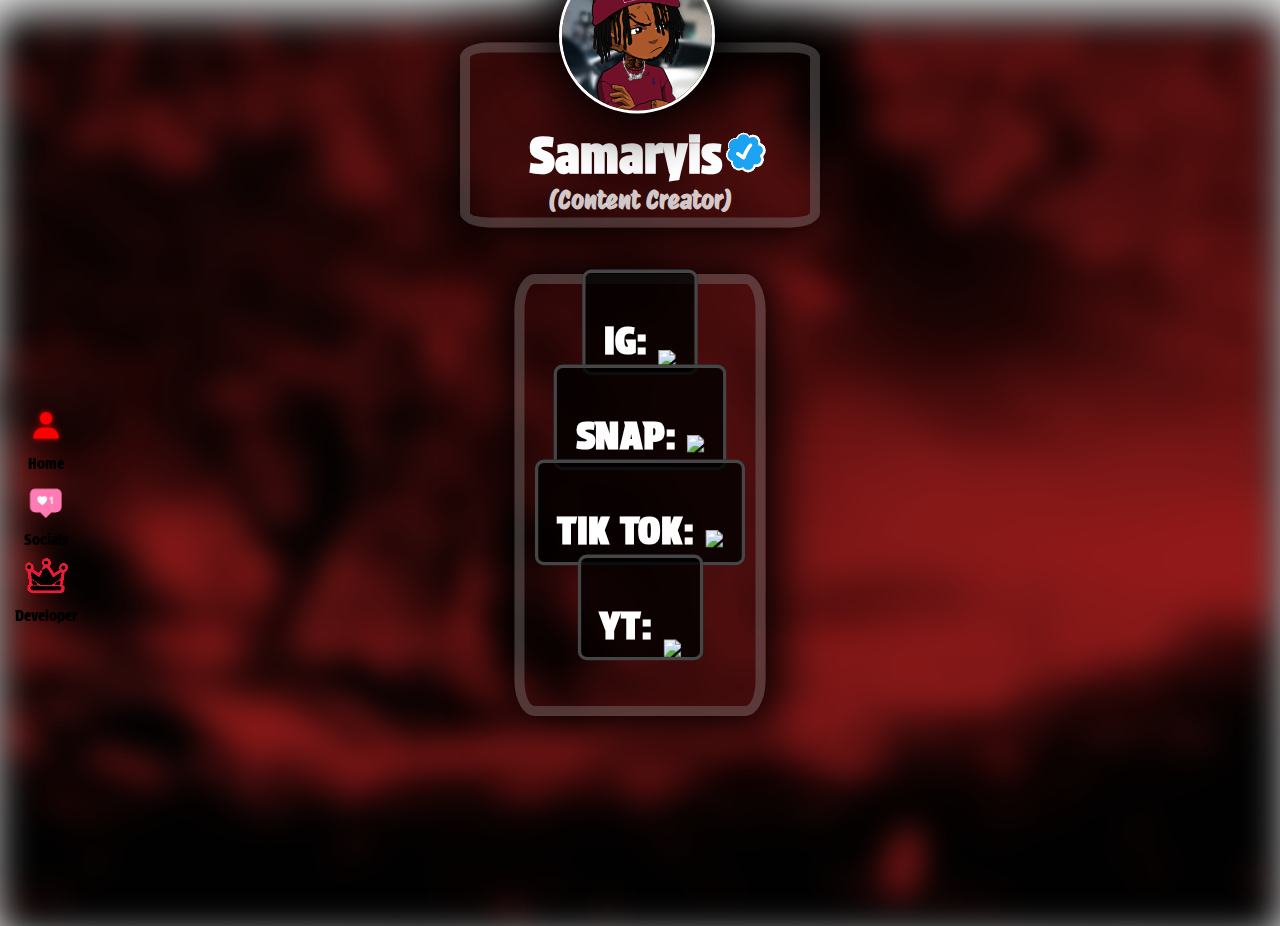
==== page3.html @ b5635322 "Add files via upload" ====
<!DOCTYPE html>
<html>
    <head>
      <title>Samaryis</title>
      <link rel="preconnect" href="https://fonts.googleapis.com">
<link rel="preconnect" href="https://fonts.gstatic.com" crossorigin>
<link href="https://fonts.googleapis.com/css2?family=Protest+Strike&display=swap" rel="stylesheet">
<link rel="preconnect" href="https://fonts.googleapis.com">
<link rel="preconnect" href="https://fonts.gstatic.com" crossorigin>
<link href="https://fonts.googleapis.com/css2?family=Protest+Riot&display=swap" rel="stylesheet">
<link rel="preconnect" href="https://fonts.googleapis.com">
<link rel="preconnect" href="https://fonts.gstatic.com" crossorigin>
<link href="https://fonts.googleapis.com/css2?family=Kanit:ital,wght@1,700&display=swap" rel="stylesheet">
<link rel="stylesheet" href="style3.css">
<link rel="stylesheet" href="sidebarv2.css">
       <style>
           body, html {
    height: 100%;
  }
        </style>
       </head>
    <body>

      <nav class="sidebar">
        <!--top div is sidebar entire, rest below are for icons-->
        <div class="sidebar-link">
          <a href="index.html"><img src="Icons2/devyhome.webp"></a>
          <div>Home</div>
        </div>
        <div class="sidebar-link">
          <a href="page3.html"><img src="Icons2/like.gif"></a>
          <div>Socials</div>
        </div>
        <div class="sidebar-link">
          <a href="https://xelestic.dev/" target="_blank"><img src="Icons2/developer.gif"></a>
          <div>Developer</div>
        </div>
    <!--bottom div is for ending of entire sidebar, div on top is for sidebar icons-->
      </nav>


      <embed name="Last Christmas" src="audio/lastchristmas.mp3" loop="true" hidden="true" autostart="true" volume="0.1">
        <div class="image"></div>
        
        <section class="profilesection">
          <div class="profile-grid">
    
            <div class="section-picture">
              <img class="profile-picture" src="background7/sleepyprofile.png">
              <p class="profile-name">Samaryis</p> 
              <div class="verification-box"><image class="verification" src="background7/verification.gif"></image></div>
              <p class="profile-title">(Content Creator)</p>
            </div>
          </div>
        </section>



        <section class="buttons">
     
            <div class="button-box">
              <div class="igbuttonbox"> 
                <a class="igbutton" href="https://www.instagram.com/samaryis/" target="_blank">
                  IG: <image class="igimage" src="icons2/igbutton.webp"></image>
                </a>
              </div>
              <div class="snapbuttonbox"> 
                <a class="snapbutton" href="https://accounts.snapchat.com/accounts/snapcodes" target="_blank">
                  SNAP: <image class="snapimage" src="icons2/snapchat.webp"></image>
                </a>
              </div>
              <div class="ttbuttonbox"> 
                <a class="ttbutton" href="https://www.tiktok.com/@dyk.samm" target="_blank">
                  TIK TOK: <image class="ttimage" src="icons2/tiktokbutton.webp"></image>
                </a>
              </div>
              <div class="ytbuttonbox"> 
                <a class="ytbutton" href="https://www.youtube.com/channel/UCj0bLoXVmr2y_p4YNu0KIVA" target="_blank">
                  YT: <image class="ytimage" src="icons2/youtubebutton.webp"></image>
                </a>
              </div>

            </div>
        </section>
    </body>
</html>
---- style3.css ----
.image {
    /* Add background img */
    background-image: url("background7/devy-background.gif");
  
    /* Use filter to add blur effect */
    filter: blur(15px);
    
    height: 100%;
  
    /* Center the image */
    background-position: center;
    background-repeat: no-repeat;
    background-size: cover;
    box-shadow: 0 0 50px 15px rgb(0, 0, 0);
  }
  
  /* PROFILE SECTION 2 */
  .profilesection {      /*second one */
    background-color: rgba(0, 0, 0, 0.4); /* Black partially transparent background */
    color: white;
    font-weight: bold;
    border: 3px solid #ffffff;
    border-color: rgba(124, 124, 124, 0.4);
    border-width: 10px;
    border-radius: 8%;
    position: absolute;
    top: 15%;
    left: 50%;
    transform: translate(-50%, -50%);
    width: 300px;
    padding: 20px;
    padding-top:80px;
    text-align: center;
    box-shadow: 0 0 50px 15px #000000;
    resize: none;
  }

  .profile-grid {
    display: flex;
    flex-direction: column;
    resize: none;
  }
  .profile-name {
    font-family: 'Protest Strike';
    font-size: 50px;
    margin-top: -8px;
    margin-left: 15px;
    display: inline-block;
  }
  .verification-box {
    display: inline-block;
    
  }
  .verification {
    height: 40px;
    width: 40px;
    
  }
  
  .profile-title {
    font-family: 'Protest Riot';
    margin-top: -50px;
    font-size: 25px;
    margin-bottom: -17px;
    color: rgba(255, 255, 255, 0.804);
  }
  .profile-picture {
    width: 150px;
    height: 150px;
    border-radius: 75%;
    border:solid #ffffff;
    margin-top: -175px;
    margin-left: 45px;
    box-shadow: 0 0 50px 15px #000000;
    position: absolute;
  }
  
  .profile-info {
    font-family: 'Kanit';
    padding-top: 20px;
    font-size: 18px;
    margin-bottom: -83px;
    resize: none;
    height: 200px;
    width: 800px;
  }

  /* Style the text */
  .buttons {
    background-color: rgba(0, 0, 0, 0.4); /* Black partially transparent background */
    display: flex;
    flex-direction: row;
    row-gap: 31px;
    color: white;
    font-weight: bold;
    border: 3px solid #ffffff;
    border-color: rgba(124, 124, 124, 0.4);
    border-width: 10px;
    border-radius: 8%;
    position: absolute;
    top: 55%;
    left: 50%;
    transform: translate(-50%, -50%);
    padding: 20px;
    text-align: center;
    box-shadow: 0 0 50px 15px #000000;
  }
 
  
 
/* CASH APP BUTTON */

.igbutton {
  background-color: rgba(0, 0, 0, 0.8);
  border-radius: 8px;
  padding: 20px 17px 8px 17px;
  border-color: rgba(255, 255, 255, 0.844);
  border-width: 10px;
  border: 3px solid #474646;
  transition: background 0.5s, transform 0.5s;
  transition: box-shadow 0.5s, transform 0.5s;
  padding-top: 40px;
  font-family: 'Protest Strike';
        color: rgb(255, 255, 255);
        font-size: 35px;
        text-decoration: none;
        
}

.igbutton:hover {
  background-color: rgba(189, 61, 61, 0.318);
  cursor: pointer;
  box-shadow: 0 0 50px 15px #ec3434;
}
.igbuttonbox {
  transform: scale(1.1);
  margin-top: 15px;
  
}
.igbuttonbox:hover {
  transform: translateY(-1px);
}

.igimage {
width: 30%;
margin-bottom:-12px;

}

.snapbutton {
  background-color: rgba(0, 0, 0, 0.8);
  border-radius: 8px;
  padding: 20px 17px 8px 17px;
  border-color: rgba(255, 255, 255, 0.844);
  border-width: 10px;
  border: 3px solid #474646;
  transition: background 0.5s, transform 0.5s;
  transition: box-shadow 0.5s, transform 0.5s;
  padding-top: 40px;
  font-family: 'Protest Strike';
        color: rgb(255, 255, 255);
        font-size: 35px;
        text-decoration: none;
}

.snapbutton:hover {
  background-color: rgba(189, 61, 61, 0.318);
  cursor: pointer;
  box-shadow: 0 0 50px 15px #ec3434;
}
.snapbuttonbox {
  transform: scale(1.1);
  margin-top: 53px;
  
}
.snapbuttonbox:hover {
  transform: translateY(-1px);
}

.snapimage {
  width: 25%;
  margin-bottom:-3px;

}

.ttbutton {
  background-color: rgba(0, 0, 0, 0.8);
  border-radius: 8px;
  padding: 20px 17px 8px 17px;
  border-color: rgba(255, 255, 255, 0.844);
  border-width: 10px;
  border: 3px solid #474646;
  transition: background 0.5s, transform 0.5s;
  transition: box-shadow 0.5s, transform 0.5s;
  padding-top: 40px;
  font-family: 'Protest Strike';
        color: rgb(255, 255, 255);
        font-size: 35px;
        text-decoration: none;
}

.ttbutton:hover {
  background-color: rgba(189, 61, 61, 0.318);
  cursor: pointer;
  box-shadow: 0 0 50px 15px #ec3434;
}
.ttbuttonbox {
  transform: scale(1.1);
  margin-top: 53px;
  
}
.ttbuttonbox:hover {
  transform: translateY(-1px);
}

.ttimage {
  width: 20%;
  margin-bottom:-3px;
}

.ytbutton {
  background-color: rgba(0, 0, 0, 0.8);
  border-radius: 8px;
  padding: 20px 17px 8px 17px;
  border-color: rgba(255, 255, 255, 0.844);
  border-width: 10px;
  border: 3px solid #474646;
  transition: background 0.5s, transform 0.5s;
  transition: box-shadow 0.5s, transform 0.5s;
  padding-top: 40px;
  font-family: 'Protest Strike';
        color: rgb(255, 255, 255);
        font-size: 35px;
        text-decoration: none;
        
}

.ytbutton:hover {
  background-color: rgba(189, 61, 61, 0.318);
  cursor: pointer;
  box-shadow: 0 0 50px 15px #ec3434;
}
.ytbuttonbox {
  transform: scale(1.1);
  margin-top: 53px;
  margin-bottom: 40px;
  
}
.ytbuttonbox:hover {
  transform: translateY(-1px);
}

.ytimage {
  width: 30%;
  margin-bottom:-16px;
}


































    .button-box {
      display: flex;
      flex-direction: column;
      
    }
    .spotify-box {
      width: 600px;
    }
---- sidebarv2.css ----
.sidebar {
    position: fixed;
    left: 0;
    bottom: 630px;
    top: 400px;
    background-color: rgba(246, 144, 144, 0.4);
    width: 92px;
    z-index: 200;
    box-shadow: 0 0 50px 15px #060606d4;
    border-radius: 7%;
  }
  
  .sidebar-link {
    height: 76px;
    display: flex;
    justify-content: center;
    align-items: center;
    flex-direction: column;
    cursor: pointer;
  }
  
  .sidebar-link:hover {
    background-color: rgba(148, 51, 51, 0.522);
    border-radius: 7%;
  }
  
  .sidebar-link img {
    height: 44px;
    margin-bottom: 3px;
  }
  .sidebar-link div {
    font-family: 'Protest Strike';
    font-size: 15px;
  }
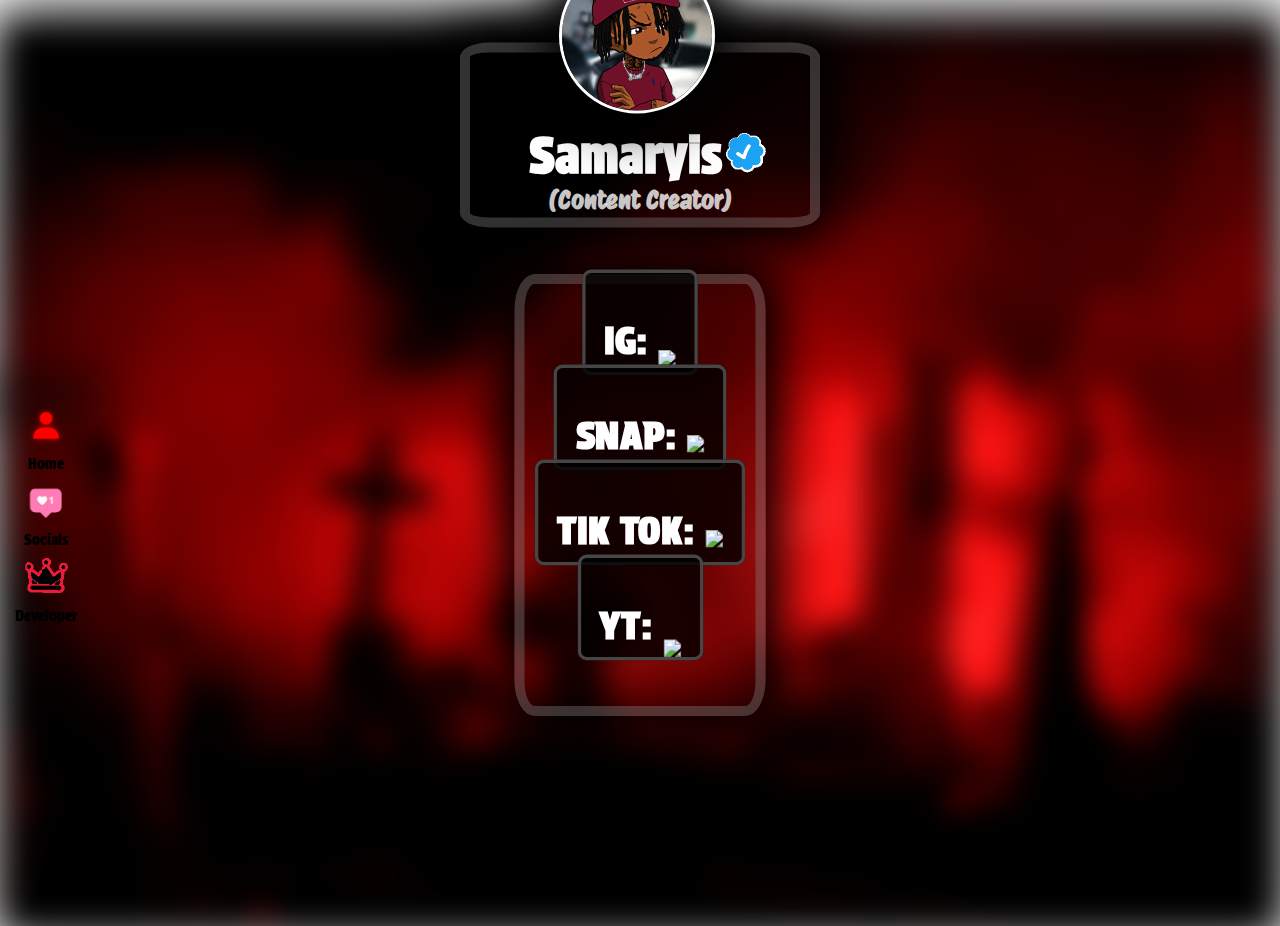
==== commit 2d8cd162: "Add files via upload" ====
--- a/page3.html
+++ b/page3.html
@@ -61,22 +61,22 @@
             <div class="button-box">
               <div class="igbuttonbox"> 
                 <a class="igbutton" href="https://www.instagram.com/samaryis/" target="_blank">
-                  IG: <image class="igimage" src="icons2/igbutton.webp"></image>
+                  IG: <image class="igimage" src="icons2/igbutton.svg"></image>
                 </a>
               </div>
               <div class="snapbuttonbox"> 
                 <a class="snapbutton" href="https://accounts.snapchat.com/accounts/snapcodes" target="_blank">
-                  SNAP: <image class="snapimage" src="icons2/snapchat.webp"></image>
+                  SNAP: <image class="snapimage" src="icons2/snapchat.svg"></image>
                 </a>
               </div>
               <div class="ttbuttonbox"> 
                 <a class="ttbutton" href="https://www.tiktok.com/@dyk.samm" target="_blank">
-                  TIK TOK: <image class="ttimage" src="icons2/tiktokbutton.webp"></image>
+                  TIK TOK: <image class="ttimage" src="icons2/tiktokbutton.svg"></image>
                 </a>
               </div>
               <div class="ytbuttonbox"> 
                 <a class="ytbutton" href="https://www.youtube.com/channel/UCj0bLoXVmr2y_p4YNu0KIVA" target="_blank">
-                  YT: <image class="ytimage" src="icons2/youtubebutton.webp"></image>
+                  YT: <image class="ytimage" src="icons2/youtubebutton.svg"></image>
                 </a>
               </div>
 
--- a/style3.css
+++ b/style3.css
@@ -1,6 +1,6 @@
 .image {
     /* Add background img */
-    background-image: url("background7/devy-background.gif");
+    background-image: url("background7/sleepybackground.gif");
   
     /* Use filter to add blur effect */
     filter: blur(15px);
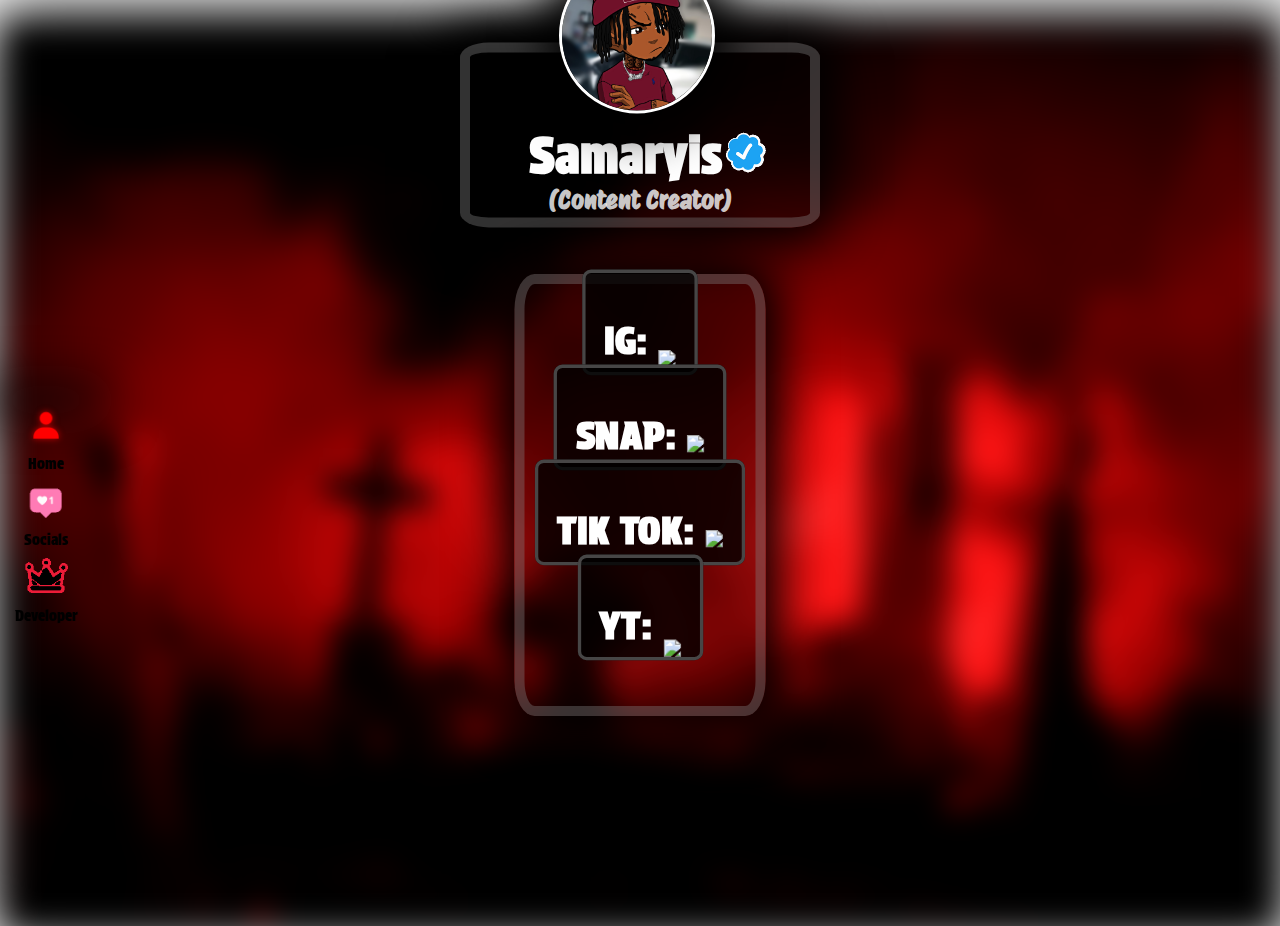
==== commit 23dff3ac: "Add files via upload" ====
--- a/page3.html
+++ b/page3.html
@@ -24,15 +24,15 @@
       <nav class="sidebar">
         <!--top div is sidebar entire, rest below are for icons-->
         <div class="sidebar-link">
-          <a href="index.html"><img src="Icons2/devyhome.webp"></a>
+          <a href="index.html"><img src="Icons3/devyhome.webp"></a>
           <div>Home</div>
         </div>
         <div class="sidebar-link">
-          <a href="page3.html"><img src="Icons2/like.gif"></a>
+          <a href="page3.html"><img src="Icons3/like.gif"></a>
           <div>Socials</div>
         </div>
         <div class="sidebar-link">
-          <a href="https://xelestic.dev/" target="_blank"><img src="Icons2/developer.gif"></a>
+          <a href="https://xelestic.dev/" target="_blank"><img src="Icons3/developer.gif"></a>
           <div>Developer</div>
         </div>
     <!--bottom div is for ending of entire sidebar, div on top is for sidebar icons-->
@@ -61,22 +61,22 @@
             <div class="button-box">
               <div class="igbuttonbox"> 
                 <a class="igbutton" href="https://www.instagram.com/samaryis/" target="_blank">
-                  IG: <image class="igimage" src="icons2/igbutton.svg"></image>
+                  IG: <image class="igimage" src="icons3/igbutton.svg"></image>
                 </a>
               </div>
               <div class="snapbuttonbox"> 
                 <a class="snapbutton" href="https://accounts.snapchat.com/accounts/snapcodes" target="_blank">
-                  SNAP: <image class="snapimage" src="icons2/snapchat.svg"></image>
+                  SNAP: <image class="snapimage" src="icons3/snapchat.svg"></image>
                 </a>
               </div>
               <div class="ttbuttonbox"> 
                 <a class="ttbutton" href="https://www.tiktok.com/@dyk.samm" target="_blank">
-                  TIK TOK: <image class="ttimage" src="icons2/tiktokbutton.svg"></image>
+                  TIK TOK: <image class="ttimage" src="icons3/tiktokbutton.svg"></image>
                 </a>
               </div>
               <div class="ytbuttonbox"> 
                 <a class="ytbutton" href="https://www.youtube.com/channel/UCj0bLoXVmr2y_p4YNu0KIVA" target="_blank">
-                  YT: <image class="ytimage" src="icons2/youtubebutton.svg"></image>
+                  YT: <image class="ytimage" src="icons3/youtubebutton.svg"></image>
                 </a>
               </div>
 
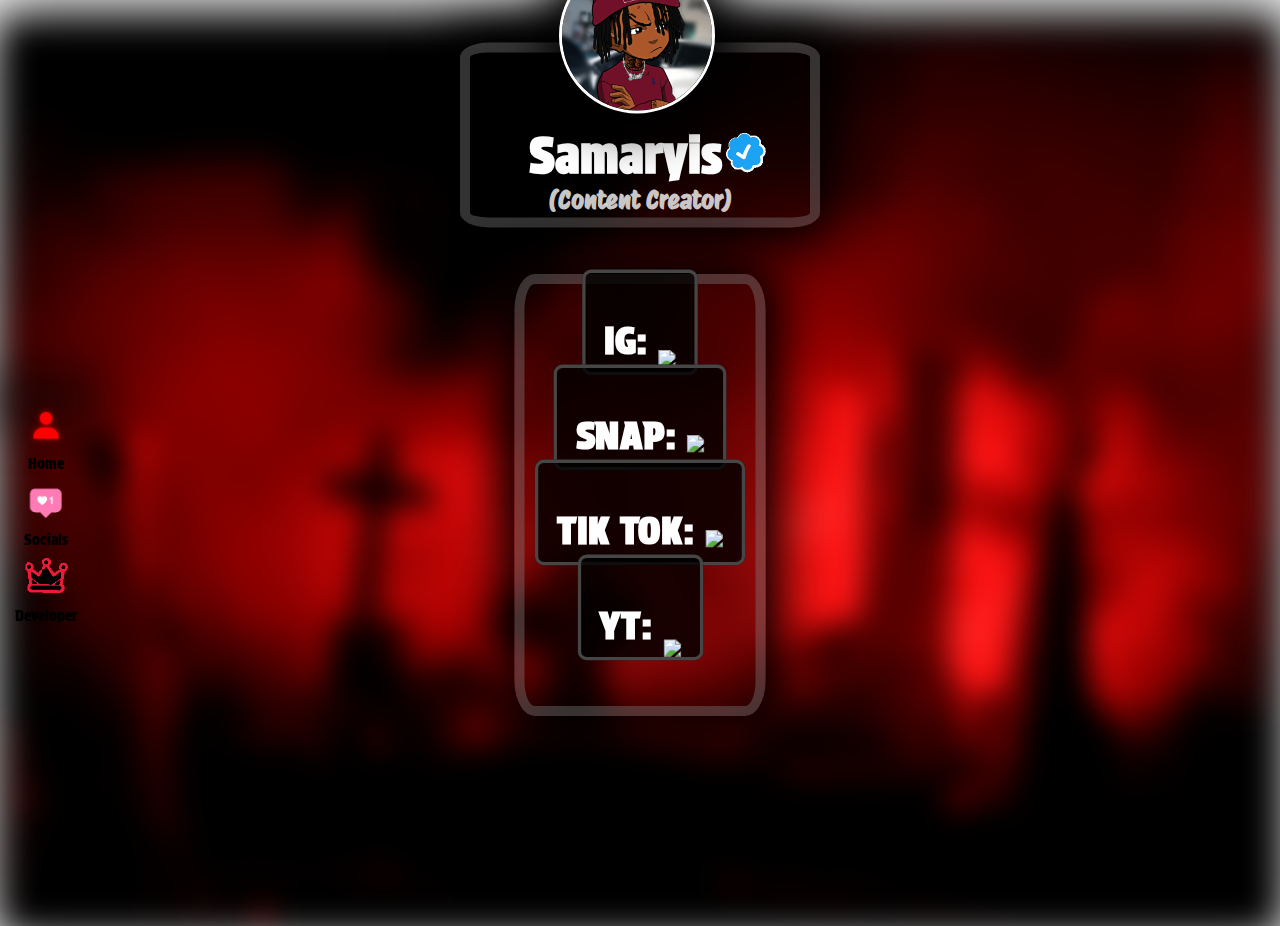
==== commit 32e34648: "Update page3.html" ====
--- a/page3.html
+++ b/page3.html
@@ -61,26 +61,26 @@
             <div class="button-box">
               <div class="igbuttonbox"> 
                 <a class="igbutton" href="https://www.instagram.com/samaryis/" target="_blank">
-                  IG: <image class="igimage" src="icons3/igbutton.svg"></image>
+                  IG: <img class="igimage" src="icons3/igbutton.svg">
                 </a>
               </div>
               <div class="snapbuttonbox"> 
                 <a class="snapbutton" href="https://accounts.snapchat.com/accounts/snapcodes" target="_blank">
-                  SNAP: <image class="snapimage" src="icons3/snapchat.svg"></image>
+                  SNAP: <img class="snapimage" src="icons3/snapchat.svg">
                 </a>
               </div>
               <div class="ttbuttonbox"> 
                 <a class="ttbutton" href="https://www.tiktok.com/@dyk.samm" target="_blank">
-                  TIK TOK: <image class="ttimage" src="icons3/tiktokbutton.svg"></image>
+                  TIK TOK: <img class="ttimage" src="icons3/tiktokbutton.svg">
                 </a>
               </div>
               <div class="ytbuttonbox"> 
                 <a class="ytbutton" href="https://www.youtube.com/channel/UCj0bLoXVmr2y_p4YNu0KIVA" target="_blank">
-                  YT: <image class="ytimage" src="icons3/youtubebutton.svg"></image>
+                  YT: <img class="ytimage" src="icons3/youtubebutton.svg">
                 </a>
               </div>
 
             </div>
         </section>
     </body>
-</html>+</html>
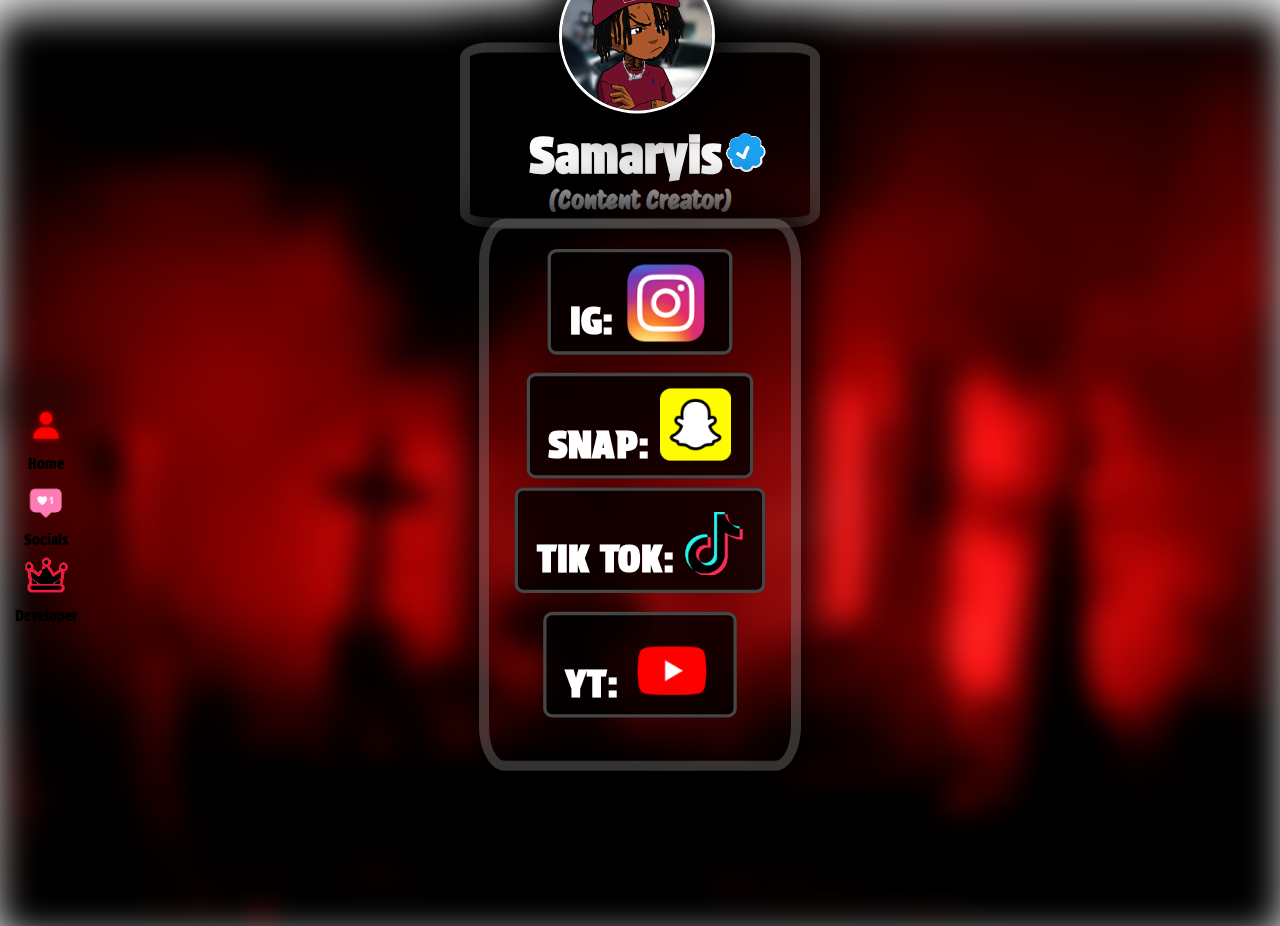
==== commit 382fe261: "Update page3.html" ====
--- a/page3.html
+++ b/page3.html
@@ -61,22 +61,22 @@
             <div class="button-box">
               <div class="igbuttonbox"> 
                 <a class="igbutton" href="https://www.instagram.com/samaryis/" target="_blank">
-                  IG: <img class="igimage" src="icons3/igbutton.svg">
+                  IG: <img class="igimage" src="Icons3/igbutton.svg">
                 </a>
               </div>
               <div class="snapbuttonbox"> 
                 <a class="snapbutton" href="https://accounts.snapchat.com/accounts/snapcodes" target="_blank">
-                  SNAP: <img class="snapimage" src="icons3/snapchat.svg">
+                  SNAP: <img class="snapimage" src="Icons3/snapchat.svg">
                 </a>
               </div>
               <div class="ttbuttonbox"> 
                 <a class="ttbutton" href="https://www.tiktok.com/@dyk.samm" target="_blank">
-                  TIK TOK: <img class="ttimage" src="icons3/tiktokbutton.svg">
+                  TIK TOK: <img class="ttimage" src="Icons3/tiktokbutton.svg">
                 </a>
               </div>
               <div class="ytbuttonbox"> 
                 <a class="ytbutton" href="https://www.youtube.com/channel/UCj0bLoXVmr2y_p4YNu0KIVA" target="_blank">
-                  YT: <img class="ytimage" src="icons3/youtubebutton.svg">
+                  YT: <img class="ytimage" src="Icons3/youtubebutton.svg">
                 </a>
               </div>
 
